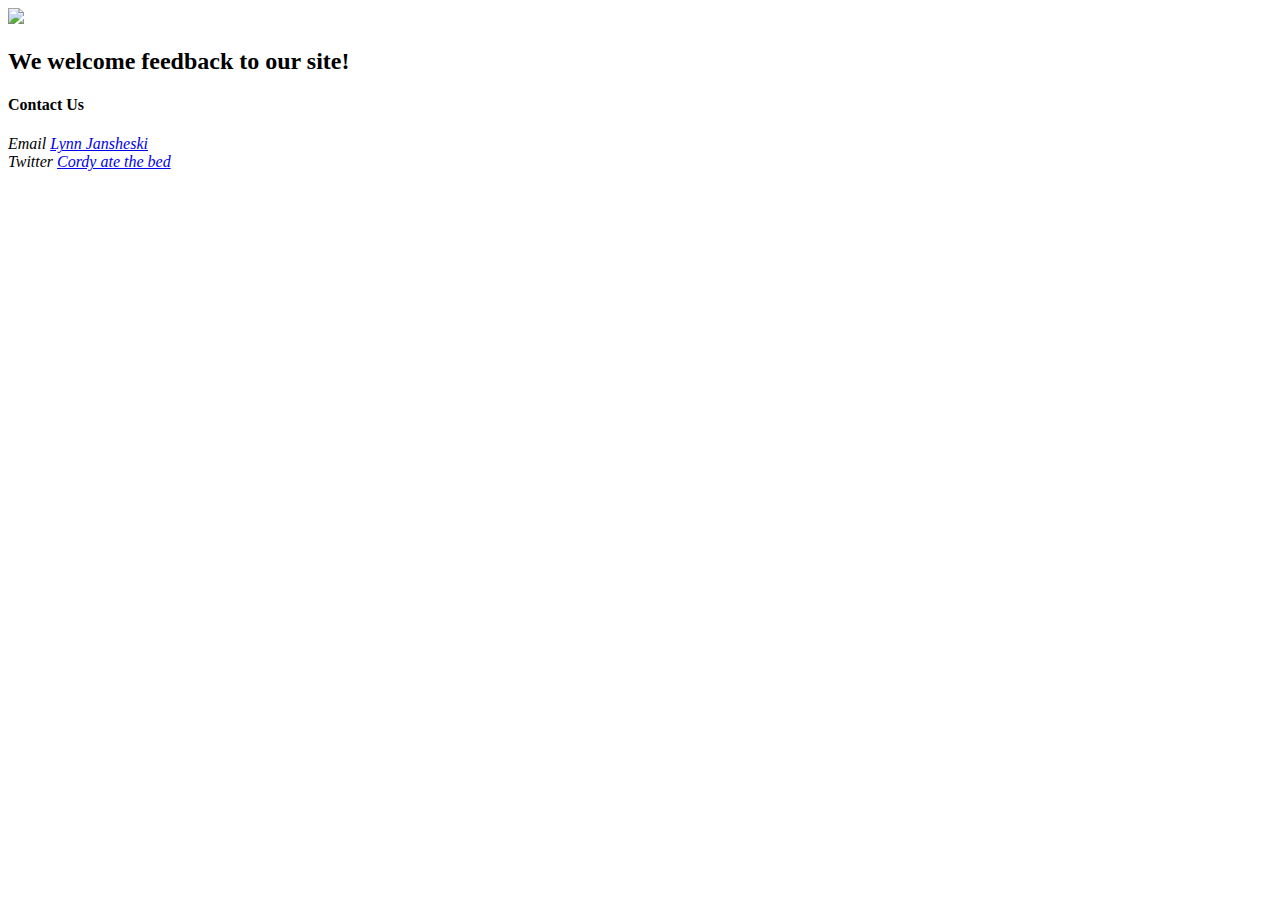
==== contact-us.html @ fd2fb5f7 "Initial commit" ====
<!DOCTYPE html>
<html lang="en">
    <head>
        <meta charset="UTF-8">
        <meta http-equiv="X-UA-Compatible" content="IE=edge">
        <meta name="viewport" content="width=device-width, initial-scale=1.0">
        <title>Contact Us</title>
    </head>
    <body>
        <img src="images/site-maintainer.png">

        <h2>
            We welcome feedback to our site!
        </h2>
            <h4>Contact Us</h4>
            <address>
                Email <a href="mailto:lynn@jansheski.com">Lynn Jansheski</a> <br>
                Twitter <a href="https://twitter.com/cordyatethebed">Cordy ate the bed</a> <br>
              </address>
    </body>
</html>
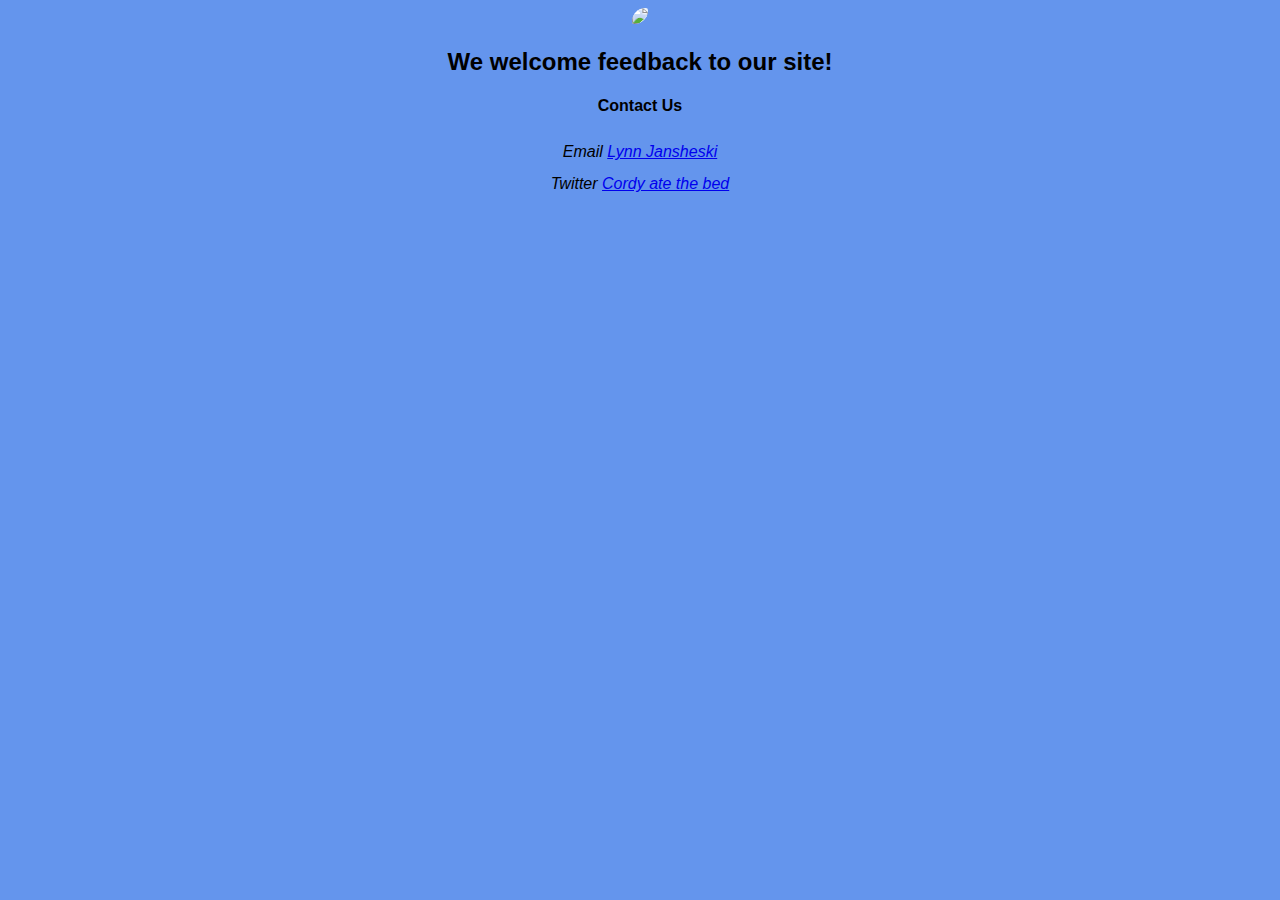
==== commit 4707bb71: "created styles directories and .css files for index and pages" ====
--- a/contact-us.html
+++ b/contact-us.html
@@ -5,6 +5,8 @@
         <meta http-equiv="X-UA-Compatible" content="IE=edge">
         <meta name="viewport" content="width=device-width, initial-scale=1.0">
         <title>Contact Us</title>
+        <link href="styles/style.css" rel="stylesheet">
+        <link href="styles/contact.css" rel="stylesheet">
     </head>
     <body>
         <img src="images/site-maintainer.png">
@@ -16,6 +18,6 @@
             <address>
                 Email <a href="mailto:lynn@jansheski.com">Lynn Jansheski</a> <br>
                 Twitter <a href="https://twitter.com/cordyatethebed">Cordy ate the bed</a> <br>
-              </address>
+            </address>
     </body>
 </html>--- a/styles/style.css
+++ b/styles/style.css
@@ -0,0 +1,25 @@
+header {
+    border: 5px;
+    background-color: cornflowerblue;
+}
+
+footer {
+    border: 5px;
+    background-color: cornflowerblue;
+}
+
+main {
+    background-color: lightgoldenrodyellow;
+}
+
+body {
+    font-family: Verdana, Geneva, Tahoma, sans-serif;
+}
+
+ul {
+    list-style: None;
+}
+
+img {
+    width: 200px;
+}--- a/styles/contact.css
+++ b/styles/contact.css
@@ -0,0 +1,13 @@
+body {
+    text-align: center;
+    background-color: cornflowerblue;
+}
+
+img {
+    background-color: aliceblue;
+    border-radius: 30px 5px 30px 5px;
+}
+
+address {
+    line-height: 200%;
+}